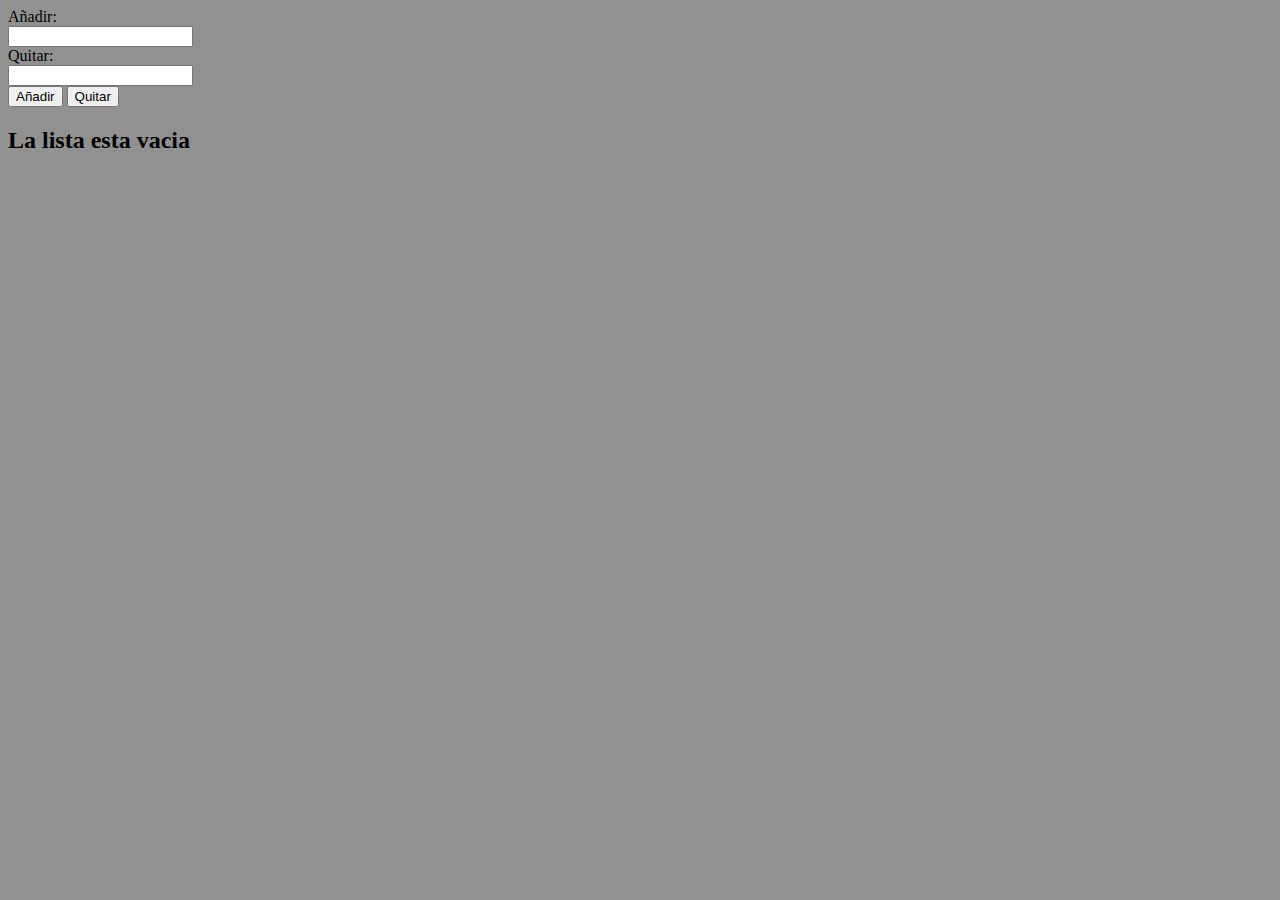
==== index.html @ 0495e840 "Archivos Iniciales" ====
<!DOCTYPE html>
<html lang="en">
<head>
    <meta charset="UTF-8">
    <meta http-equiv="X-UA-Compatible" content="IE=edge">
    <meta name="viewport" content="width=device-width, initial-scale=1.0">
    <title>Lista enlazada visual</title>
    <link rel="stylesheet" href="style.css">
</head>
<body>

    <form action="">
        <label for="valor_anadir">Añadir:</label><br>
        <input type="text" id="valor_anadir" name="valor_anadir">

        <br>

        <label for="valor_quitar">Quitar:</label><br>
        <input type="text" id="valor_quitar" name="valor_quitar">


    </form>


    <button id="anadir">
        Añadir
    </button>

    <button id="quitar">
        Quitar
    </button>

    <h2 id="h2">
        La lista esta vacia
    </h2>

    <p id="p"></p>
</body>
<script src="index.js"></script>

</html>
---- style.css ----
body { 
    background-color: #919191;
}
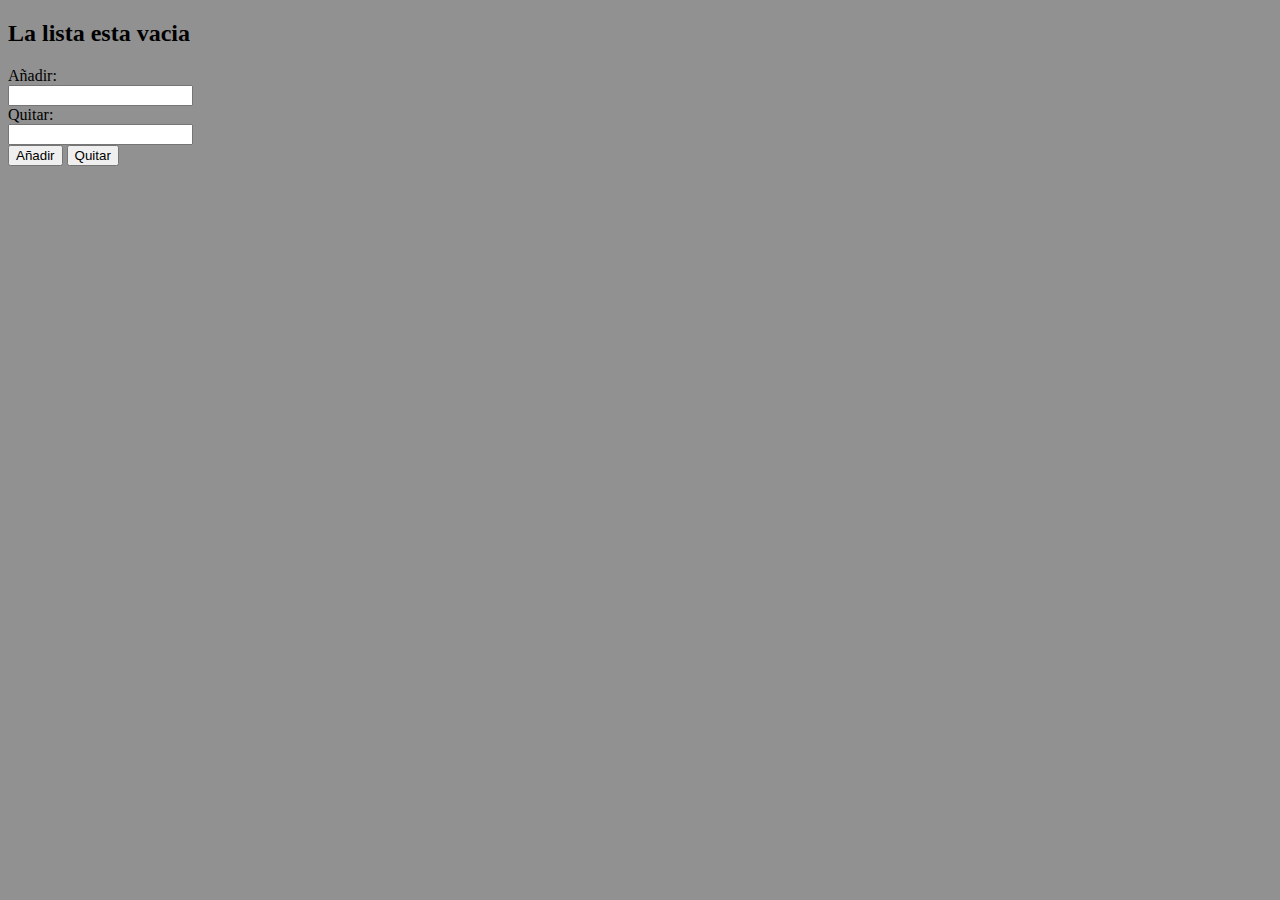
==== commit 4557a800: "Logica terminada" ====
--- a/index.html
+++ b/index.html
@@ -5,9 +5,15 @@
     <meta http-equiv="X-UA-Compatible" content="IE=edge">
     <meta name="viewport" content="width=device-width, initial-scale=1.0">
     <title>Lista enlazada visual</title>
-    <link rel="stylesheet" href="style.css">
+    
 </head>
 <body>
+
+
+    <h2 id="h2">
+        La lista esta vacia
+    </h2>
+
 
     <form action="">
         <label for="valor_anadir">Añadir:</label><br>
@@ -21,7 +27,7 @@
 
     </form>
 
-
+    
     <button id="anadir">
         Añadir
     </button>
@@ -30,12 +36,10 @@
         Quitar
     </button>
 
-    <h2 id="h2">
-        La lista esta vacia
-    </h2>
-
     <p id="p"></p>
 </body>
+<link rel="stylesheet" href="style.css">
 <script src="index.js"></script>
 
+
 </html>--- a/style.css
+++ b/style.css
@@ -1,3 +1,7 @@
 body { 
     background-color: #919191;
+}
+p{ 
+    color: crimson;
+    font-size: xx-large;
 }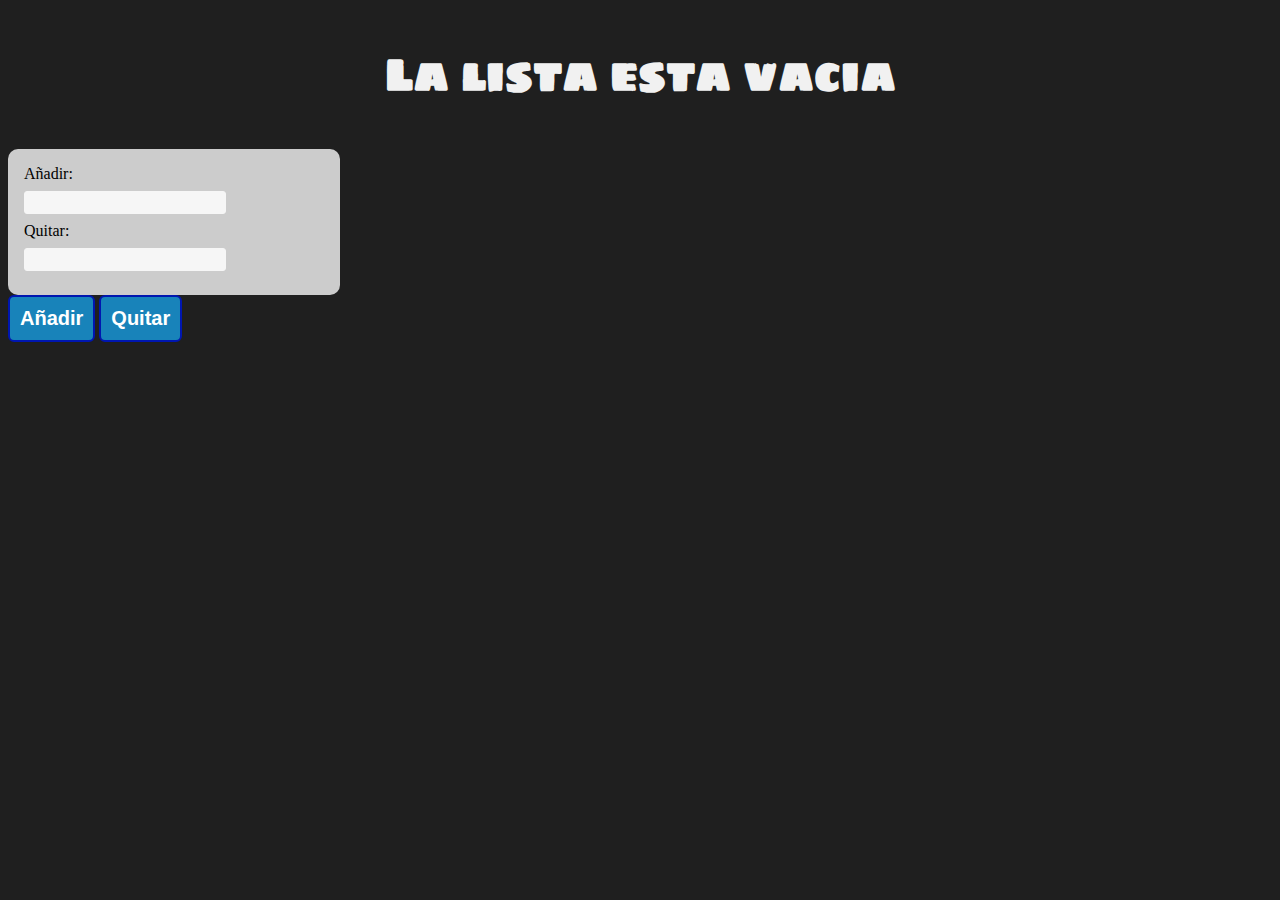
==== commit 98436fb2: "Mejorando la presentacion" ====
--- a/index.html
+++ b/index.html
@@ -37,6 +37,12 @@
     </button>
 
     <p id="p"></p>
+
+    <br>
+    <br>
+    <br>
+    <br>
+    
 </body>
 <link rel="stylesheet" href="style.css">
 <script src="index.js"></script>
--- a/style.css
+++ b/style.css
@@ -1,7 +1,50 @@
+@import url('https://fonts.googleapis.com/css2?family=Sigmar+One&display=swap');
+@import url('https://fonts.googleapis.com/css2?family=Rock+Salt&display=swap');
 body { 
-    background-color: #919191;
+    background-color: #1f1f1f;
 }
 p{ 
     color: crimson;
     font-size: xx-large;
+    font-family: 'Rock Salt', cursive;
+
+}
+
+button { 
+    text-decoration: none;
+    padding: 10px;
+    font-weight: 600;
+    font-size: 20px;
+    color: #ffffff;
+    background-color: #1883ba;
+    border-radius: 6px;
+    border: 2px solid #0016b0;
+}
+
+button:hover { 
+    color: #1883ba;
+    background-color: #ffffff;
+}
+
+h2 { 
+    text-align: center;
+    font-family: 'Sigmar One', cursive;
+    font-size: 5vh;
+    color: #f1f1f1;
+}
+form{
+	width:300px;
+	padding:16px;
+	border-radius:10px;
+	background-color:#ccc;
+}
+
+form input[type="text"]{
+	width:180px;
+	padding:3px 10px;
+	border:1px solid #f6f6f6;
+	border-radius:3px;
+	background-color:#f6f6f6;
+	margin:8px 0;
+	display:inline-block;
 }